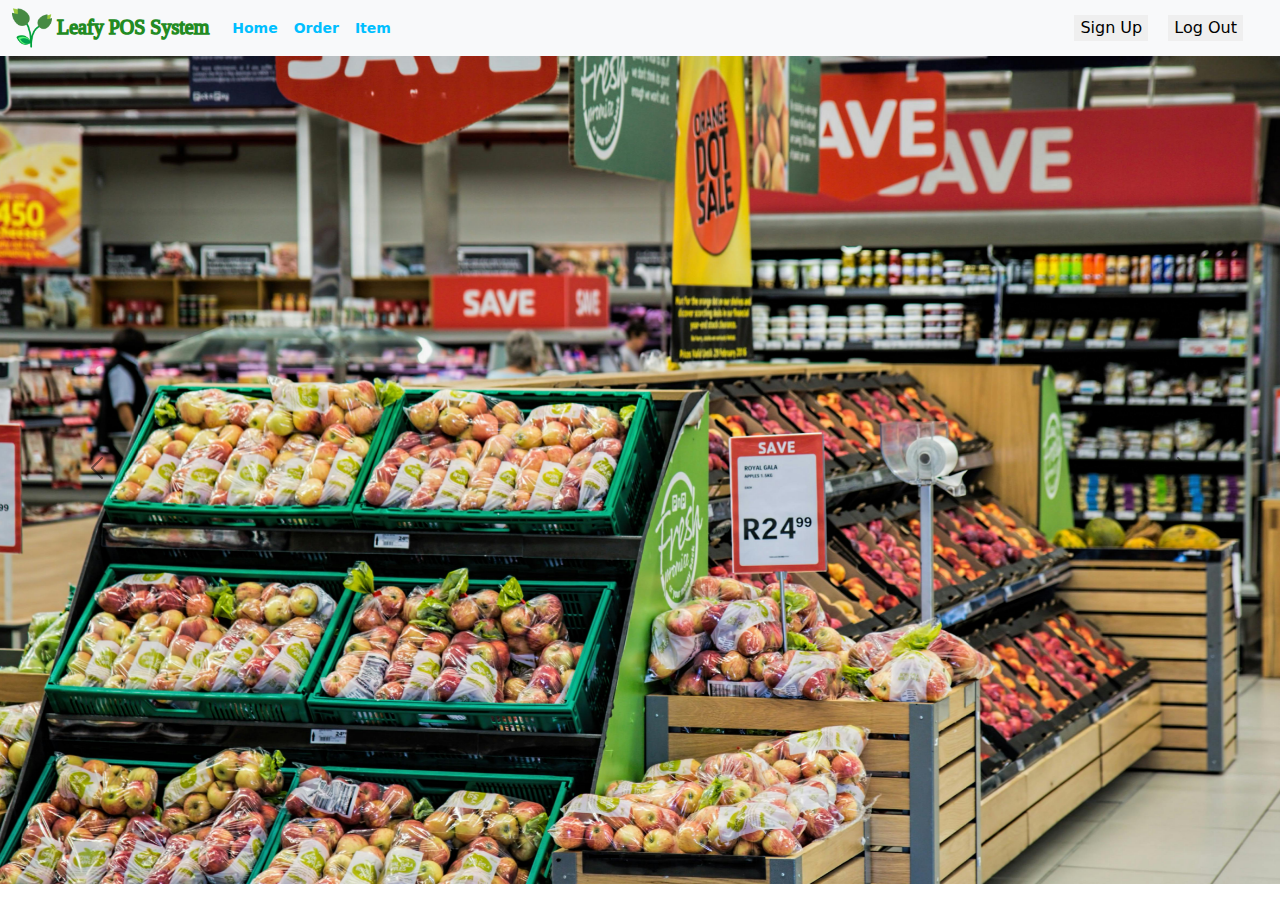
==== index.html @ fe617690 "pos" ====
<!DOCTYPE html>
<html lang="en">
  <head>
    <meta charset="UTF-8" />
    <meta name="viewport" content="width=device-width, initial-scale=1.0" />
    <title>customer</title>
  </head>
  <link
    rel="stylesheet"
    href="https://cdnjs.cloudflare.com/ajax/libs/font-awesome/6.6.0/css/all.min.css"
    integrity="sha512-Kc323vGBEqzTmouAECnVceyQqyqdsSiqLQISBL29aUW4U/M7pSPA/gEUZQqv1cwx4OnYxTxve5UMg5GT6L4JJg=="
    crossorigin="anonymous"
    referrerpolicy="no-referrer"
  />
  <link
    href="https://cdn.jsdelivr.net/npm/bootstrap@5.3.3/dist/css/bootstrap.min.css"
    rel="stylesheet"
    integrity="sha384-QWTKZyjpPEjISv5WaRU9OFeRpok6YctnYmDr5pNlyT2bRjXh0JMhjY6hW+ALEwIH"
    crossorigin="anonymous"
  />
  <link href="/css/style.css" rel="stylesheet" />
  <link
    href="https://unpkg.com/boxicons@2.1.4/css/boxicons.min.css"
    rel="stylesheet"
  />
  <body>
    <nav class="navbar navbar-expand-lg bg-body-tertiary">
      <div class="container-fluid">
        <div class="logo">
          <img src="/images/flower.png" width="40px" height="40px" />
          <div class="logo-name">Leafy POS System</div>
        </div>

        <button
          class="navbar-toggler"
          type="button"
          data-bs-toggle="collapse"
          data-bs-target="#navbarNav"
          aria-controls="navbarNav"
          aria-expanded="false"
          aria-label="Toggle navigation"
        >
          <span class="navbar-toggler-icon"></span>
        </button>
        <div class="collapse navbar-collapse" id="navbarNav">
          <ul class="navbar-nav">
            <li class="nav-item">
              <a class="nav-link" aria-current="page" href="#">Home</a>
            </li>
            <li class="nav-item">
              <a class="nav-link" href="#">Order</a>
            </li>
            <li class="nav-item">
              <a class="nav-link" href="#">Item</a>
            </li>
          </ul>
        </div>
        <div class="nav-button">
          <a href="#"
            ><button class="sign-button">
              <i class="fa-solid fa-user fa-sm"></i>
              Sign Up
            </button>
          </a>
          <a href="#"
            ><button class="sign-button">
              <i class="fa-solid fa-right-from-bracket fa-sm"></i>
              Log Out
            </button>
          </a>
        </div>
      </div>
    </nav>
    <div id="carouselExampleIndicators" class="carousel slide">
      <div class="carousel-indicators">
        <button
          type="button"
          data-bs-target="#carouselExampleIndicators"
          data-bs-slide-to="0"
          class="active"
          aria-current="true"
          aria-label="Slide 1"
        ></button>
        <button
          type="button"
          data-bs-target="#carouselExampleIndicators"
          data-bs-slide-to="1"
          aria-label="Slide 2"
        ></button>
        <button
          type="button"
          data-bs-target="#carouselExampleIndicators"
          data-bs-slide-to="2"
          aria-label="Slide 3"
        ></button>
      </div>
      <div class="carousel-inner">
        <div class="carousel-item active">
          <img
            src="/images/pexels-pixabay-264636.jpg"
            class="d-block w-100"
            alt="..."
          />
        </div>
        <div class="carousel-item">
          <img
            src="/images/pexels-gustavo-fring-3985062.jpg"
            class="d-block w-100"
            alt="..."
          />
        </div>
        <div class="carousel-item">
          <img
            src="/images/pexels-imin-technology-276315592-12935064.jpg"
            class="d-block w-100"
            alt="..."
          />
        </div>
      </div>
      <button
        class="carousel-control-prev"
        type="button"
        data-bs-target="#carouselExampleIndicators"
        data-bs-slide="prev"
      >
        <span class="carousel-control-prev-icon" aria-hidden="true"></span>
        <span class="visually-hidden">Previous</span>
      </button>
      <button
        class="carousel-control-next"
        type="button"
        data-bs-target="#carouselExampleIndicators"
        data-bs-slide="next"
      >
        <span class="carousel-control-next-icon" aria-hidden="true"></span>
        <span class="visually-hidden">Next</span>
      </button>
    </div>

    <script
      src="https://cdn.jsdelivr.net/npm/bootstrap@5.3.3/dist/js/bootstrap.bundle.min.js"
      integrity="sha384-YvpcrYf0tY3lHB60NNkmXc5s9fDVZLESaAA55NDzOxhy9GkcIdslK1eN7N6jIeHz"
      crossorigin="anonymous"
    ></script>
  </body>
</html>
---- css/style.css ----
@import url("https://fonts.googleapis.com/css2?family=Poppins:ital,wght@0,100;0,200;0,300;0,400;0,500;0,600;0,700;0,800;0,900;1,100;1,200;1,300;1,400;1,500;1,600;1,700;1,800;1,900&display=swap");
.logo {
  display: flex;
}
.navbar .nav-link {
  font-size: 14px;
  color: deepskyblue;
  font-weight: 600;
}
.logo-name {
  margin-top: 4px;
  font-size: 20px;
  color: forestgreen;
  -webkit-text-stroke: 1.5px;
  font-family: "Times New Roman", Times, serif;
  margin-left: 5px;
  margin-right: 15px;
}
.nav-button {
  margin-right: 10px;
}
.sign-button {
  margin-right: 15px;
  border: none;
  cursor: pointer;
}
a {
  text-decoration: none;
}
.navbar {
  box-shadow: 0 4px 6px rgba(0, 0, 0, 0.2);
}
.section-container {
  position: relative;
  left: 10%;
  bottom: 10%;
}
.users-logo {
  position: relative;
  top: 30%;
}
.carousel-inner,
.carousel-item {
  height: 92vh;
}
.carousel-item img {
  height: 110vh;
  object-fit: cover;
}
.carousel-control-prev-icon,
.carousel-control-next-icon,
.carousel.active {
  background-image: url('data:image/svg+xml;charset=utf8,%3Csvg xmlns%3D"http://www.w3.org/2000/svg" fill%3D"%23000000" viewBox%3D"0 0 16 16"%3E%3Cpath fill-rule%3D"evenodd" d%3D"M11.354 1.646a.5.5 0 0 1 0 .708L6.707 7l4.647 4.646a.5.5 0 0 1-.708.708l-5-5a.5.5 0 0 1 0-.708l5-5a.5.5 0 0 1 .708 0z"/%3E%3C/svg%3E');
}

.carousel-control-next-icon {
  background-image: url('data:image/svg+xml;charset=utf8,%3Csvg xmlns%3D"http://www.w3.org/2000/svg" fill%3D"%23000000" viewBox%3D"0 0 16 16"%3E%3Cpath fill-rule%3D"evenodd" d%3D"M4.646 1.646a.5.5 0 0 0 0 .708L9.293 7 4.646 11.646a.5.5 0 0 0 .708.708l5-5a.5.5 0 0 0 0-.708l-5-5a.5.5 0 0 0-.708 0z"/%3E%3C/svg%3E');
}
.carousel-indicators [data-bs-target] {
  background-color: black;
}

.carousel-indicators .active {
  background-color: black;
}
form {
  display: flex;
  flex-direction: column;
  font-family: "Poppins", sans-serif;
  font-size: 18px;
  font-weight: 600;
}
form input {
  width: 600px;
  height: 40px;
  margin-bottom: 20px;
  background-color: black;
  opacity: 0.7;
}
.container {
  display: flex;
  margin-top: 5%;
  color: white;
  text-shadow: 0px 4px 12px black;
}
.btn {
  margin-top: 20px;
  margin-right: 10px;
  padding: 10px;
  width: 100px;
  opacity: 0.8;
}
.table-container {
  margin-left: 100px;
  width: 50%;
}
th {
  background-color: green;
}
.table.table-bordered td,
.table.table-bordered th {
  padding: 12px;
}
.table.table-bordered th {
  background-color: green;
  opacity: 0.7;
  color: white;
}
.table.table-bordered td {
  background-color: black;
  opacity: 0.7;
  color: white;
}
.form-container h2 {
  font-weight: 800;
  font-size: 40px;
  -webkit-text-stroke: 1.5px;
  text-shadow: 0 4px 12px rgba(0, 0, 0, 0.7);
  color: white;
}
.social-icon {
  margin: 20px;
}
.order-card {
  width: 500px;
  height: 400px;
  box-shadow: 0 4px 12px rgba(0, 0, 0, 0.7);
  margin-right: 10px;
}
.order-card-2 {
  width: 600px;
  height: 400px;
  box-shadow: 0 4px 12px rgba(0, 0, 0, 0.7);
}

.card-container {
  display: flex;
}
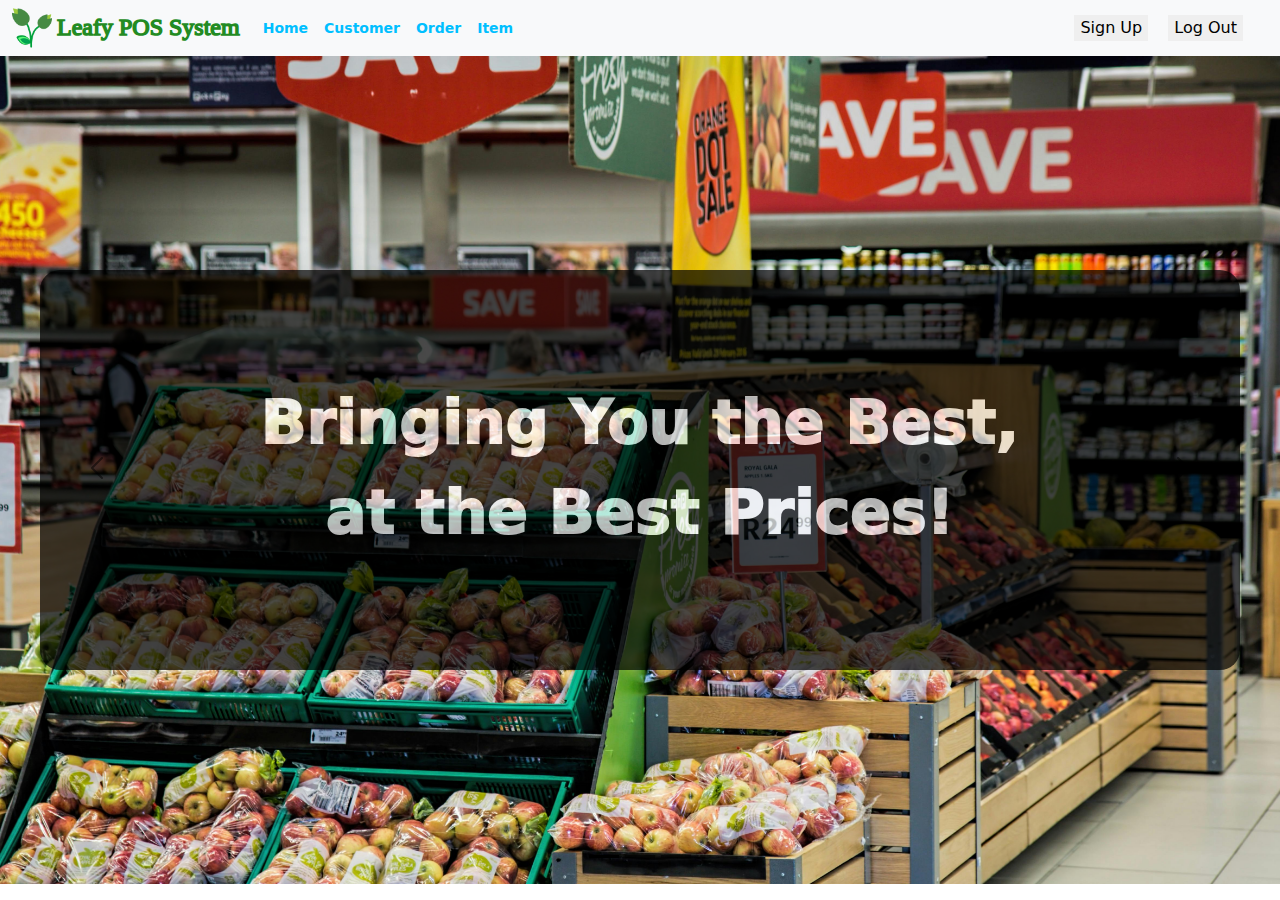
==== commit 7d5f04ac: "POS" ====
--- a/index.html
+++ b/index.html
@@ -3,7 +3,7 @@
   <head>
     <meta charset="UTF-8" />
     <meta name="viewport" content="width=device-width, initial-scale=1.0" />
-    <title>customer</title>
+    <title>leafy</title>
   </head>
   <link
     rel="stylesheet"
@@ -45,13 +45,21 @@
         <div class="collapse navbar-collapse" id="navbarNav">
           <ul class="navbar-nav">
             <li class="nav-item">
-              <a class="nav-link" aria-current="page" href="#">Home</a>
+              <a class="nav-link" aria-current="page" href="index.html">Home</a>
             </li>
             <li class="nav-item">
-              <a class="nav-link" href="#">Order</a>
+              <a
+                class="nav-link"
+                aria-current="page"
+                href="/pages/customer.html"
+                >Customer</a
+              >
             </li>
             <li class="nav-item">
-              <a class="nav-link" href="#">Item</a>
+              <a class="nav-link" href="/pages/order.html">Order</a>
+            </li>
+            <li class="nav-item">
+              <a class="nav-link" href="/pages/item.html">Item</a>
             </li>
           </ul>
         </div>
@@ -101,6 +109,11 @@
             class="d-block w-100"
             alt="..."
           />
+          <div class="box">
+            <div class="carousel-caption">
+              <p>Bringing You the Best, at the Best Prices!</p>
+            </div>
+          </div>
         </div>
         <div class="carousel-item">
           <img
@@ -108,6 +121,11 @@
             class="d-block w-100"
             alt="..."
           />
+          <div class="box">
+            <div class="carousel-caption">
+              <p>Quality You Can Taste, Savings You Can Feel</p>
+            </div>
+          </div>
         </div>
         <div class="carousel-item">
           <img
@@ -115,6 +133,11 @@
             class="d-block w-100"
             alt="..."
           />
+          <div class="box">
+            <div class="carousel-caption">
+              <p>All You Need, All in One Place</p>
+            </div>
+          </div>
         </div>
       </div>
       <button
--- a/css/style.css
+++ b/css/style.css
@@ -8,7 +8,7 @@
   font-weight: 600;
 }
 .logo-name {
-  margin-top: 4px;
+  margin-top: 1px;
   font-size: 20px;
   color: forestgreen;
   -webkit-text-stroke: 1.5px;
@@ -126,13 +126,127 @@
   height: 400px;
   box-shadow: 0 4px 12px rgba(0, 0, 0, 0.7);
   margin-right: 10px;
-}
+  background-color: black;
+  opacity: 0.7;
+}
+
 .order-card-2 {
   width: 600px;
   height: 400px;
+  margin-right: 10px;
   box-shadow: 0 4px 12px rgba(0, 0, 0, 0.7);
+  background-color: black;
+  opacity: 0.7;
+}
+
+.order-card-3 {
+  width: 400px;
+  height: 400px;
+  box-shadow: 0 4px 12px rgba(0, 0, 0, 0.7);
+  background-color: black;
+  opacity: 0.7;
 }
 
 .card-container {
   display: flex;
-}
+  width: 100%;
+}
+.card-container {
+  position: absolute !important;
+  top: 13% !important;
+}
+#tables {
+  position: relative;
+  margin-top: 30%;
+}
+#purchase-btn {
+  margin-top: -43px !important;
+}
+#label {
+  color: white;
+}
+@media (min-width: 768px) {
+  .order-card {
+    width: 500px;
+  }
+
+  .order-card-2 {
+    width: 600px;
+  }
+
+  .order-card-3 {
+    width: 400px;
+  }
+
+  .card-container {
+    flex-wrap: nowrap;
+  }
+}
+
+@media (min-width: 992px) {
+  .logo-name {
+    font-size: 24px;
+  }
+
+  .container {
+    margin-top: 3%;
+  }
+}
+@media (min-width: 320px) and (max-width: 425px) {
+  .card-container {
+    display: flex;
+    flex-direction: column;
+    width: 100%;
+  }
+}
+
+@media (min-width: 720px) and (max-width: 800px) {
+  #tables {
+    position: relative;
+    margin-top: 70%;
+  }
+}
+
+@media (min-width: 800px) and (max-width: 950px) {
+  #tables {
+    position: relative;
+    margin-top: 60%;
+  }
+}
+@media (min-width: 950px) and (max-width: 1200px) {
+  #tables {
+    position: relative;
+    margin-top: 50%;
+  }
+}
+@media (min-width: 1200px) and (max-width: 1300px) {
+  #tables {
+    position: relative;
+    margin-top: 40%;
+  }
+}
+.carousel-caption {
+  display: flex;
+  justify-content: center;
+  height: 350px;
+  color: white;
+  align-items: center;
+  text-shadow: 0px 4px 12px rgba(0, 0, 0, 0.6);
+  font-size: 60px;
+  font-weight: 700;
+  -webkit-text-stroke: 2px;
+}
+.box {
+  display: flex;
+  justify-content: center;
+  align-items: center;
+  position: absolute;
+  top: 50%;
+  left: 50%;
+  transform: translate(-50%, -50%);
+  width: 1200px;
+  height: 400px;
+  background-color: black;
+  opacity: 0.7;
+  border-radius: 20px;
+}
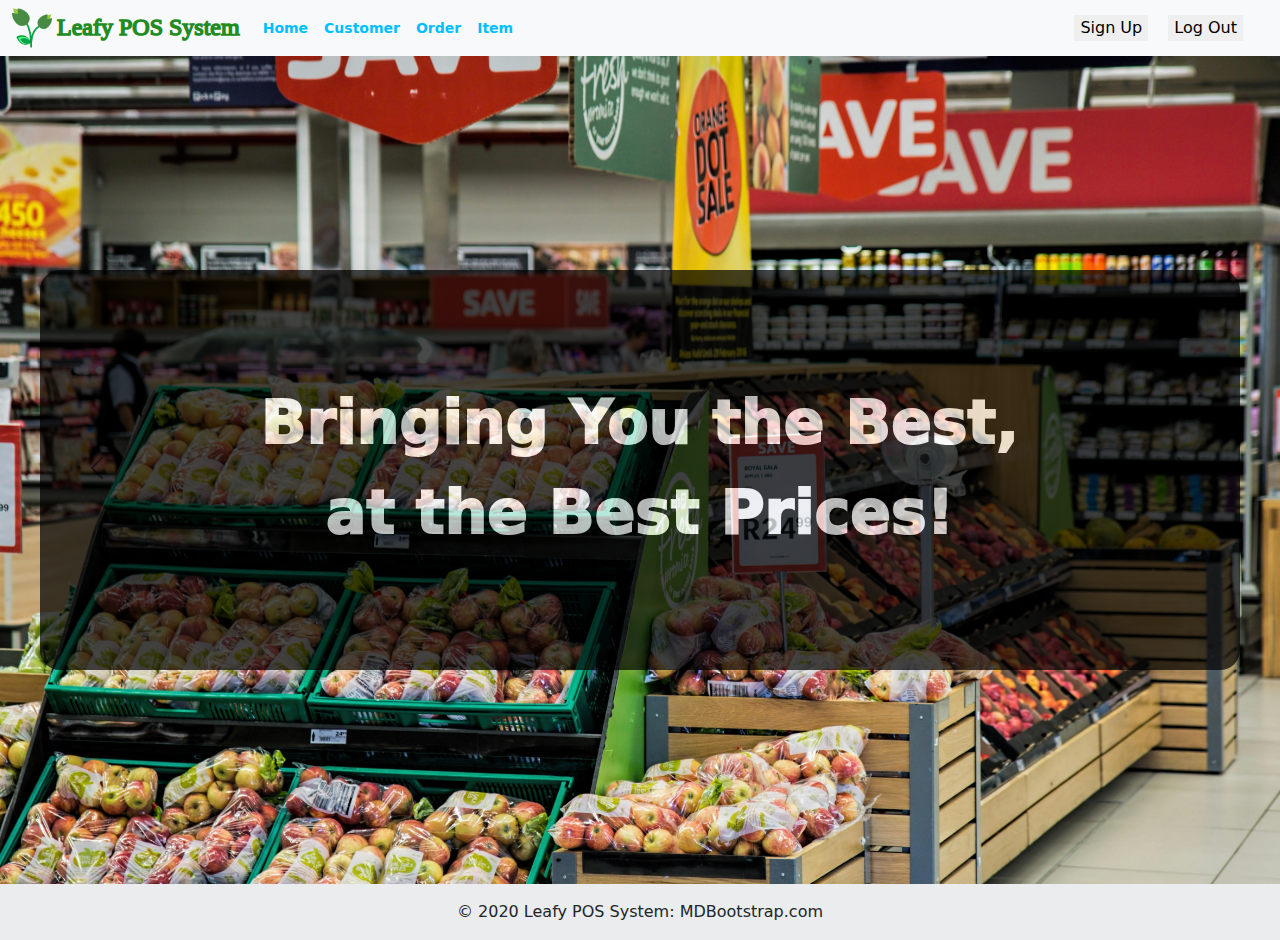
==== commit fd045b8a: "pos" ====
--- a/index.html
+++ b/index.html
@@ -159,7 +159,15 @@
         <span class="visually-hidden">Next</span>
       </button>
     </div>
-
+    <footer class="bg-body-tertiary text-center text-lg-start">
+      <div
+        class="text-center p-3"
+        style="background-color: rgba(0, 0, 0, 0.05)"
+      >
+        © 2020 Leafy POS System:
+        <a class="text-body" href="https://mdbootstrap.com/">MDBootstrap.com</a>
+      </div>
+    </footer>
     <script
       src="https://cdn.jsdelivr.net/npm/bootstrap@5.3.3/dist/js/bootstrap.bundle.min.js"
       integrity="sha384-YvpcrYf0tY3lHB60NNkmXc5s9fDVZLESaAA55NDzOxhy9GkcIdslK1eN7N6jIeHz"
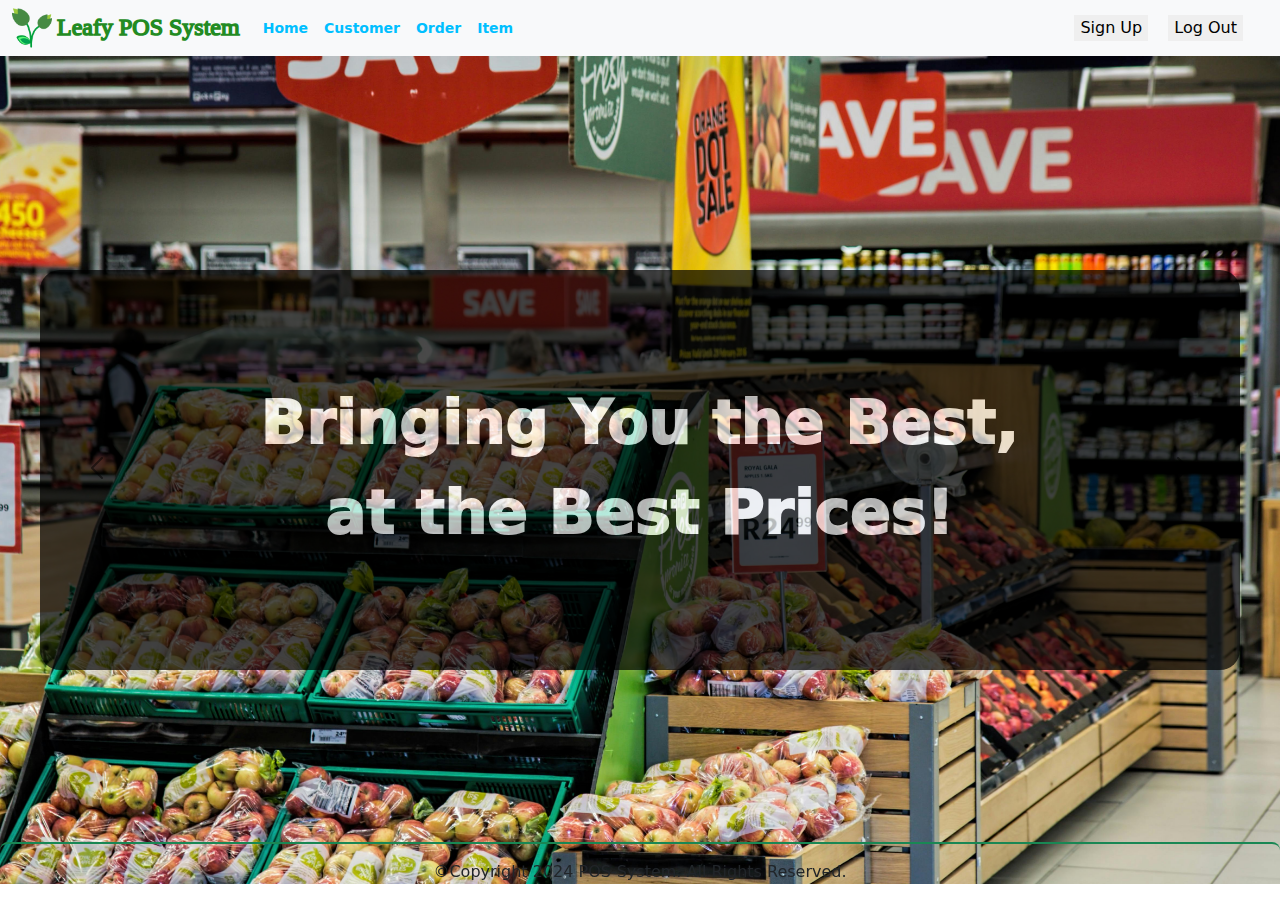
==== commit b1fffa9b: "pos-1" ====
--- a/index.html
+++ b/index.html
@@ -159,13 +159,11 @@
         <span class="visually-hidden">Next</span>
       </button>
     </div>
-    <footer class="bg-body-tertiary text-center text-lg-start">
+    <footer>
       <div
-        class="text-center p-3"
-        style="background-color: rgba(0, 0, 0, 0.05)"
+        class="text-center border-2 border-top border-success rounded-3 py-3"
       >
-        © 2020 Leafy POS System:
-        <a class="text-body" href="https://mdbootstrap.com/">MDBootstrap.com</a>
+        <p class="m-0">©Copyright 2024 POS-System. All Rights Reserved.</p>
       </div>
     </footer>
     <script
--- a/css/style.css
+++ b/css/style.css
@@ -78,8 +78,11 @@
   opacity: 0.7;
 }
 .container {
-  display: flex;
-  margin-top: 5%;
+  /* display: flex;
+  margin-top: 5%; */
+  display: flex;
+  justify-content: center;
+  align-items: center;
   color: white;
   text-shadow: 0px 4px 12px black;
 }
@@ -150,10 +153,11 @@
 .card-container {
   display: flex;
   width: 100%;
-}
-.card-container {
   position: absolute !important;
   top: 13% !important;
+}
+.card-container h2 {
+  color: green;
 }
 #tables {
   position: relative;
@@ -181,6 +185,9 @@
   .card-container {
     flex-wrap: nowrap;
   }
+  #purchase-btn {
+    margin-top: 5px !important;
+  }
 }
 
 @media (min-width: 992px) {
@@ -193,36 +200,72 @@
   }
 }
 @media (min-width: 320px) and (max-width: 425px) {
-  .card-container {
+  /* .card-container {
     display: flex;
     flex-direction: column;
     width: 100%;
-  }
-}
-
-@media (min-width: 720px) and (max-width: 800px) {
+  } */
+}
+
+@media (min-width: 600px) and (max-width: 800px) {
   #tables {
     position: relative;
-    margin-top: 70%;
+    margin-top: 100%;
   }
 }
 
 @media (min-width: 800px) and (max-width: 950px) {
   #tables {
     position: relative;
+    margin-top: 70%;
+  }
+}
+@media (min-width: 950px) and (max-width: 1300px) {
+  #tables {
+    position: relative;
     margin-top: 60%;
   }
 }
-@media (min-width: 950px) and (max-width: 1200px) {
+@media (min-width: 1300px) and (max-width: 1800px) {
   #tables {
     position: relative;
-    margin-top: 50%;
-  }
-}
-@media (min-width: 1200px) and (max-width: 1300px) {
-  #tables {
-    position: relative;
     margin-top: 40%;
+  }
+}
+@media (min-width: 200px) and (max-width: 3000px) {
+  footer {
+    position: absolute;
+    bottom: 0;
+  }
+}
+@media (min-width: 200px) and (max-width: 985px) {
+  .container {
+    display: flex;
+    flex-direction: column;
+    justify-content: center;
+    align-items: center;
+  }
+  .form-container {
+    margin-bottom: 50px;
+  }
+  .table-container {
+    position: relative;
+    right: 25%;
+  }
+}
+@media (min-width: 985px) and (max-width: 1135px) {
+  .container {
+    display: flex;
+    flex-direction: column;
+    justify-content: center;
+    align-items: center;
+  }
+  .form-container {
+    margin-bottom: 50px;
+  }
+  .table-container {
+    position: relative;
+    right: 12%;
   }
 }
 .carousel-caption {
@@ -250,3 +293,20 @@
   opacity: 0.7;
   border-radius: 20px;
 }
+footer {
+  /* position: ; */
+  bottom: 0;
+  width: 100%;
+}
+.bg-image {
+  background-image: url("/images/pexels-hobiindustri-4053267.jpg");
+  background-size: cover;
+  background-position: center;
+  background-repeat: no-repeat;
+  background-attachment: fixed;
+  min-height: 100vh;
+  width: 100%;
+  display: flex;
+  flex-direction: column;
+  justify-content: space-between;
+}
